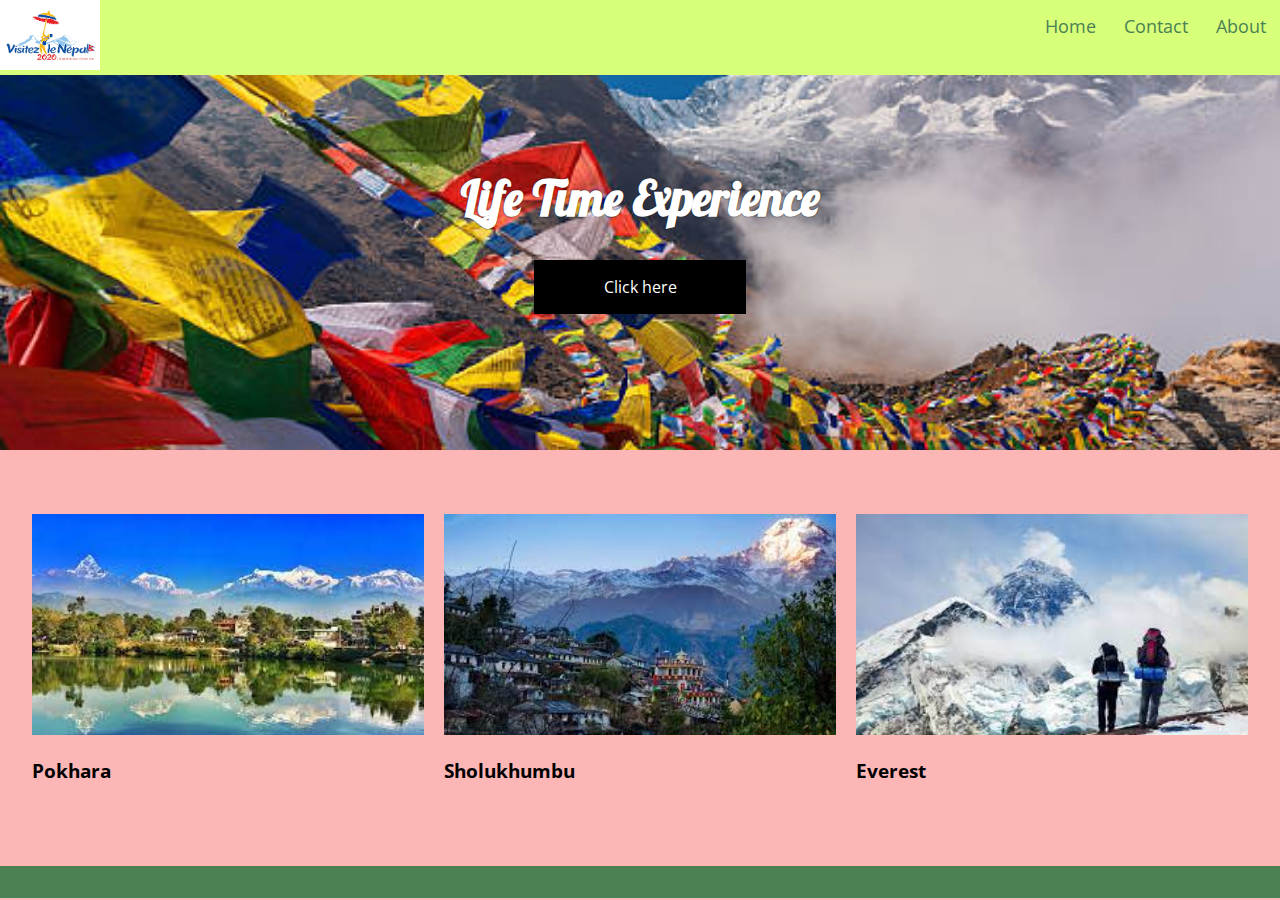
==== index.html @ 4bd18894 "Add files via upload" ====
<!DOCTYPE html>
<html lang="en">

<head>
    <!-- head is for metadata -->
    <title>Visit Nepal</title>
    <link rel="icon" href="assets/icon/img_159611.png">
    <link rel="stylesheet" href="styles.css">
    <link rel="stylesheet" href="responsive.css">
    <meta name="author" content="johannes">
    <meta charset="UTF-8">
    <meta name="viewport" content="width=device-width,initial-scale=1">
    <link rel="preconnect" href="https://fonts.googleapis.com">
    <link rel="preconnect" href="https://fonts.gstatic.com" crossorigin>
    <link href="https://fonts.googleapis.com/css2?family=Lobster&family=Open+Sans:wght@400;700&display=swap"
        rel="stylesheet">

    <link rel="stylesheet" href="https://cdnjs.cloudflare.com/ajax/libs/font-awesome/6.4.0/css/all.min.css"
        integrity="sha512-iecdLmaskl7CVkqkXNQ/ZH/XLlvWZOJyj7Yy7tcenmpD1ypASozpmT/E0iPtmFIB46ZmdtAc9eNBvH0H/ZpiBw=="
        crossorigin="anonymous" referrerpolicy="no-referrer" />
    <script src="menu.js"></script>    
</head>

<body>
    <!-- body is for page content -->
    <header class="main-header" style="position: fixed; width: 100%;">
        <a href="index.html">
            <img class="logo" src="assets/logo/Logo.png">
        </a>
        <button class="nav-button">
            <i class="fa-solid fa-bars"></i>
        </button>
        <nav class="navigation">
            <a href="index.html">Home</a>
            <a href="contact.html">Contact</a>
            <a href="about.html">About</a>
        </nav>
    </header>
    <section class="banner">
        <div class="banner-text">
            <h1>Life Time Experience</h1>
            <a href="Places.html" class="banner-button">Click here</a>
        </div>
    </section>
    <main class="content">
        <div class="card">
            <img class="card-image" src="assets/Nepal.jpeg">
            <h3>Pokhara</h3>
        </div>
        <div class="card">
            <img class="card-image" src="assets/Nepal1.jpeg">
            <h3>Sholukhumbu</h3>
        </div>
        <div class="card">
            <img class="card-image" src="assets/Nepal2.jpeg">
            <h3>Everest</h3>
        </div>
    </main>
    <footer class="main-footer">
        <nav class="social">
            <a href="https://www.facebook.com/nepallifetimeexperiences">
                <i class="fa-brands fa-square-facebook"></i>
            </a>
            <a href="https://twitter.com/nepaltourismb?lang=en">
                <i class="fa-brands fa-square-twitter"></i>
            </a>
            <a href="instagram.com/nepaltourism/?hl=ens">
                <i class="fa-brands fa-square-instagram"></i>
            </a>
            <a href="https://www.linkedin.com/company/nepal-tourism-board-official/">
                <i class="fa-brands fa-linkedin"></i>
            </a>
        </nav>
    </footer>
</body>

</html>
---- styles.css ----
:root {
    /* CSS HSL */
--mindaro: hsla(78, 100%, 74%, 1);
--raw-umber: hsla(21, 27%, 45%, 1);
--fern-green: hsla(128, 26%, 40%, 1);
--melon: hsla(0, 92%, 85%, 1);
--non-photo-blue: hsla(189, 82%, 82%, 1);
--main-font: 'Open Sans', sans-serif;
}

.main-header {
    background-color: var(--mindaro);
    display:flex;
    flex-direction: row;
    justify-content: space-between;
    flex-wrap: wrap;

}
.logo {
    width: 100px;
    height: 70px;
}

body {
    background-color: var(--melon);
    margin: 0px;
    font-family: var(--main-font);
}

.navigation {
    color: var(--fern-green);
    display: flex;
    flex-direction: row;
    flex-wrap: wrap;
}

.navigation a {
    color: inherit;
    text-decoration: none;
    padding: 0.8em;
    display: inline-block;
    font-size: 1.1em;
}

.navigation a:hover {
    background-color: var(--raw-umber);
    color: var(--non-photo-blue);
}

.banner {
    background-color: lightblue;
    min-height: 50vh;
    background-image: url("assets/banner/img.jpg");
    background-size: cover;
    background-position: center;
    display: flex;
    flex-direction: column;
    justify-content: center;
}

.banner-text {
    /* max-width: 50%;
    margin: auto;
    padding-top: 20vh; */
    color: white;
}

.banner-text h1 {
    font-size: 3em;
    text-align: center;
    /* text-shadow: x-offset y-offset blur shadowcolor */
    text-shadow: 0pt 0pt 1pt black;
    font-family: 'Lobster', cursive;
}

.banner-text a {
    background-color: black;
    color: white;
    display: block;
    padding: 1em;
    text-decoration: none;
    margin: auto;
    max-width: 20ch;
    text-align: center;
}

.main-footer {
    display: flex;
    flex-direction: row;
    justify-content: center;
    background-color: var(--fern-green);
}
.social {
    display: flex;
    flex-direction: row;
}
.social a {
    font-size: 2em;
    color: black;
    padding: 0.5em;
}
.social a:hover {
    background-color: var(--mindaro);
}
.content {
    display: grid;
    grid-template-columns: 1fr 1fr 1fr;
    gap: 20px;
    margin: 4rem 2rem;
}
img {
    max-width: 100%;
    height: auto;
}
.card-image {
    aspect-ratio: 16/9;
    object-fit: cover;
    object-position: center;
    min-width: 100%;
}
#contact-form {
    max-width: 500px;
    margin: 4rem auto;
}
#contact-form label {
    display: block;
    margin-top: 1rem;
    font-weight: 700;
    text-transform: uppercase;
}
#contact-form .input {
    min-width: 100%;
    padding: 0.5rem;
    border: solid 0.1rem var(--fern-green);
    box-sizing: border-box;
}
#contact-form .input:focus {
    outline: dashed 0.2rem var(--raw-umber);
}
#contact-form .buttons-row {
    display: flex;
    flex-direction: row;
    justify-content: space-between;
}
#contact-form .button {
    background-color: var(--fern-green);
    padding: 0.5rem;
    color: var(--non-photo-blue);
    min-width: 10rem;
    border: solid 0.1rem var(--fern-green);
}
.contact-page {
    display: grid;
    grid-template-rows: auto 1fr auto;
    min-height: 100vh;
}
.contact {
    margin: 0px 1em;
}
.nav-button {
    width: 48px;
    height: 48px;
    margin: 0.5em;
    border: solid 1px var(--fern-green);
    border-radius: 6px;
    font-size:28px ;
    background-color: transparent;
    display: none;
}

/* carousel */
.slide {
    min-height: 40vh;
    background-color: var(--raw-umber);
    display: grid;
    place-items: center;
    min-width: 100%;
}
.Paragraph{
    display: block;
    margin-block-start: 1em;
    margin-block-end: 1em;
    margin-inline-start: 0px;
    margin-inline-end: 0px;
    margin: 0 0 20px 0;
    color: #000000;
    text-shadow: none;
}
.Contents{
    max-width: 750px;
    margin-right: auto;
    margin-left: auto;
}
---- responsive.css ----
@media screen and (max-width: 767px) {
    .main-header {
       
    }
    .navigation {
        flex-direction: column;
        min-width: 100%;
        max-height: 0px;
        overflow: hidden;
        transition: max-height 1s;
    }
    .navigation.open {
        max-height: 50vh;
    }
    .navigation a {
        display: block;
        min-width: 100%;
    }
    .logo {
        display: block;
        /* margin: auto; */
    }
    .banner {
        min-height: 30vh;
    }
    .banner-text h1 {
        font-size: 2em;
    }
    .content {
        grid-template-columns: 1fr;
        margin: 2rem 0.5rem;
    }
    .nav-button {
        display: block;
    }
}
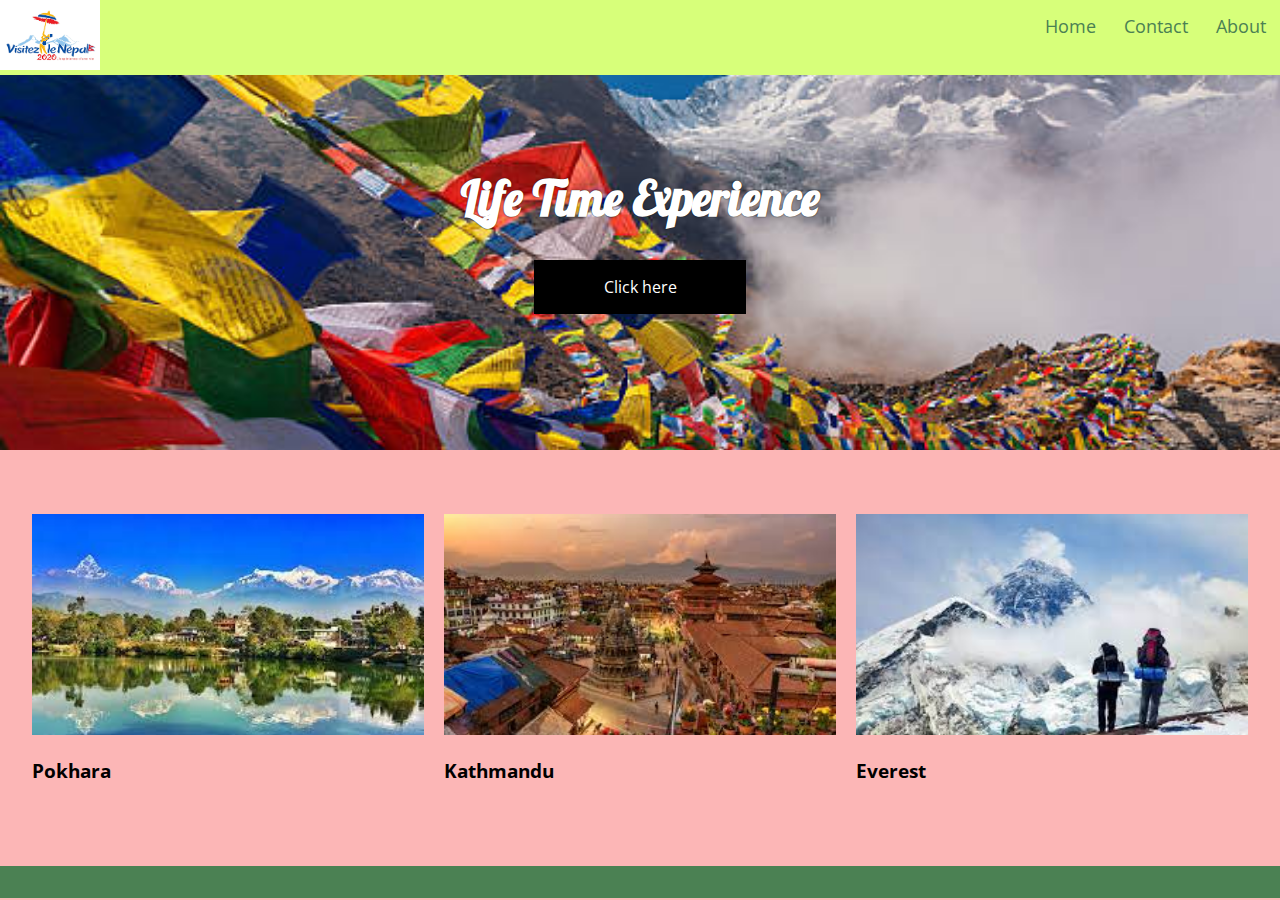
==== commit 87e88c82: "Add files via upload" ====
--- a/index.html
+++ b/index.html
@@ -39,20 +39,20 @@
     <section class="banner">
         <div class="banner-text">
             <h1>Life Time Experience</h1>
-            <a href="Places.html" class="banner-button">Click here</a>
+            <a href="Nepal.html" class="banner-button">Click here</a>
         </div>
     </section>
     <main class="content">
         <div class="card">
-            <img class="card-image" src="assets/Nepal.jpeg">
+            <a href="Pokhara.html"><img class="card-image" src="assets/Nepal.jpeg"></a>
             <h3>Pokhara</h3>
         </div>
         <div class="card">
-            <img class="card-image" src="assets/Nepal1.jpeg">
-            <h3>Sholukhumbu</h3>
+            <a href="Places.html">  <img class="card-image" src="assets/Nepal1.jpeg"></a>
+            <h3>Kathmandu</h3>
         </div>
         <div class="card">
-            <img class="card-image" src="assets/Nepal2.jpeg">
+            <a href="Everest.html">   <img class="card-image" src="assets/Nepal2.jpeg"></a>
             <h3>Everest</h3>
         </div>
     </main>
--- a/styles.css
+++ b/styles.css
@@ -190,4 +190,13 @@
     max-width: 750px;
     margin-right: auto;
     margin-left: auto;
+}
+.Everestimg{
+    display: flex;
+    flex-wrap:wrap;
+    margin: 0;
+    padding: 0;
+    list-style: none;
+    width: 100%;
+    box-sizing: border-box;
 }